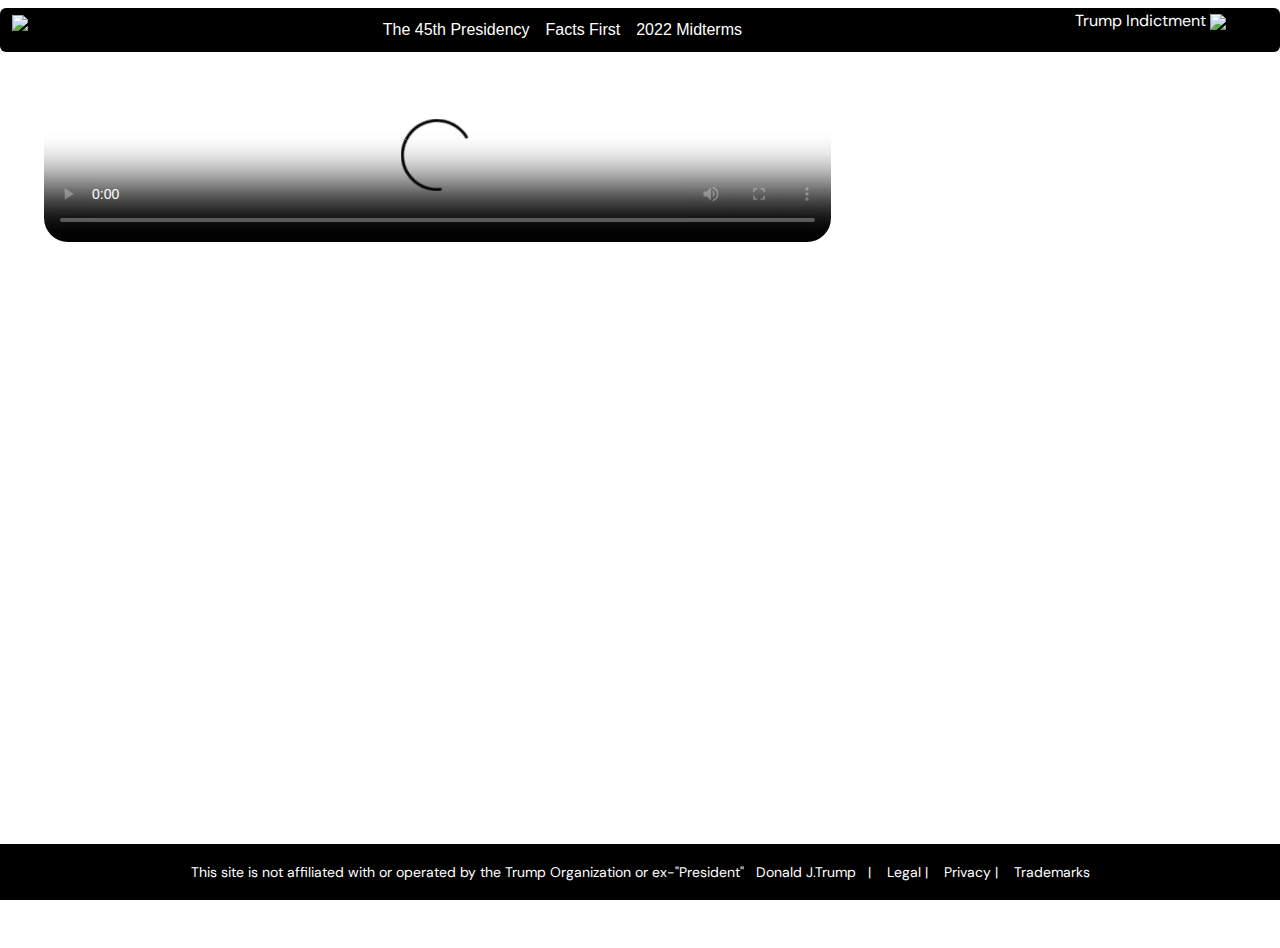
==== index.html @ b0d3046b "Update with latest mvp" ====
<!DOCTYPE html>
<html lang="en">
  <head>
    <meta charset="UTF-8" />
    <meta name="viewport" content="width=device-width, initial-scale=1.0" />
    <title>Trump.tv - Donald J. Trump Addresses the Nation</title>
    <link href="https://cdn.jsdelivr.net/npm/bootstrap@5.3.3/dist/css/bootstrap.min.css" rel="stylesheet" integrity="sha384-QWTKZyjpPEjISv5WaRU9OFeRpok6YctnYmDr5pNlyT2bRjXh0JMhjY6hW+ALEwIH" crossorigin="anonymous">
    <link rel="stylesheet" href="./assets/css/style.css" />
  </head>
  <body>
    <main>
      <section>
        <nav class="navbar navbar-expand-lg ">
          <div class="container header-bg rounded">
            <a class="navbar-brand" href="#">
              <img
              src="https://s3.amazonaws.com/trumptv/testvideo/logo.svg"
              alt="logo"/>
            </a>
            <button class="navbar-toggler" type="button" data-bs-toggle="collapse" data-bs-target="#navbarSupportedContent" aria-controls="navbarSupportedContent" aria-expanded="false" aria-label="Toggle navigation">
              <span class="navbar-toggler-icon"></span>
            </button>
            <div class="collapse navbar-collapse" id="navbarSupportedContent">
              <ul class="navbar-nav mx-auto mb-2 mb-lg-0">
                <li class="nav-item navbar-menu">
                  <a class="nav-link " aria-current="page" href="#">The 45th Presidency</a>
                </li>
                <li class="nav-item navbar-menu">
                  <a class="nav-link " aria-current="page" href="#">Facts First</a>
                </li>
                <li class="nav-item navbar-menu">
                  <a class="nav-link " aria-current="page" href="#">2022 Midterms</a>
                </li>
              </ul>
              <div>
                <ul>
                  <li class="nav_btn navbar-menu">
                      <a href="">Trump Indictment
                        <img
                          src="https://s3.amazonaws.com/trumptv/testvideo/arrow.svg"
                          alt="arrow"/>
                      </a>
                        </li>
                </ul>
              </div>
            </div>
          </div>
        </nav>
      </section>

      <section class="hero">
        <div class="hero-content">



          <div class="container">
            <div class="row">
              <div class="col-lg-8">
                <div class="video-player" id="videoPlayer">
                  <video
                    id="myVideo"
                    poster="https://s3.amazonaws.com/trumptv/testvideo/video_poster.png" class="poster"
                    controls
                  >
                    <source
                      id="videoSource"
                      src="https://s3.amazonaws.com/trumptv/testvideo/Vidio1.mp4"
                      type="video/mp4"
                    />
                  </video>
                  <button class="play-button" id="playButton">▶</button>
                </div>
              </div>
              <div class="col-lg-4">
                <div class="her__con">
                  <h1>Donald J. Trump Addresses the Nation</h1>
                  <p style="padding-top: 15px">
                    President Donald Trump has released a video condemning the violent
                    insurrection he fomented at the Capitol last week.
                  </p>
                  <p style="padding-top: 15px">
                    The video was released after he was impeached by the House for a
                    record second time, this time with Republican votes. Trump also
                    called on his supporters to remain peaceful amid concerns about
                    additional violence in the days before President-elect Joe Biden's
                    inauguration.
                  </p>
                </div>
              </div>
            </div>
          </div>



         
          
         
          
        </div>
      </section>

      <footer class="video-gallery footer-slider" id="videoGallery">
        <div class="container">
          <div class="row">
            <div class="col-lg-12">
              <div class="gallery-container footer-slider-wrapper" style="position: relative">
                <button class="slider-button prev" id="prevBtn"></button>
                <div class="slider-wrapper">
                  <div class="mini_wraper">
                    <div class="wrapper_main">
                      <div class="slider" id="slider">
                        <img
                          src="https://s3.amazonaws.com/trumptv/testvideo/slide1.png"
                          alt="Video 1"
                          data-video="https://s3.amazonaws.com/trumptv/testvideo/Vidio1.mp4"
                        />
                        <img
                          src="https://s3.amazonaws.com/trumptv/testvideo/slide2.png"
                          alt="Video 2"
                          data-video="https://s3.amazonaws.com/trumptv/testvideo/video2.mp4"
                        />
                        <img
                          src="https://s3.amazonaws.com/trumptv/testvideo/slide3.png"
                          alt="Video 3"
                          data-video="https://s3.amazonaws.com/trumptv/testvideo/video3.mp4"
                        />
                        <img
                          src="https://s3.amazonaws.com/trumptv/testvideo/slide1.png"
                          alt="Video 4"
                          data-video="https://s3.amazonaws.com/trumptv/testvideo/video4.mp4"
                        />
                        <img
                          src="https://s3.amazonaws.com/trumptv/testvideo/slide2.png"
                          alt="Video 2"
                          data-video="https://s3.amazonaws.com/trumptv/testvideo/video2.mp4"
                        />
                        <img
                          src="https://s3.amazonaws.com/trumptv/testvideo/slide3.png"
                          alt="Video 3"
                          data-video="https://s3.amazonaws.com/trumptv/testvideo/video3.mp4"
                        />
                        <img
                          src="https://s3.amazonaws.com/trumptv/testvideo/slide1.png"
                          alt="Video 4"
                          data-video="https://s3.amazonaws.com/trumptv/testvideo/video4.mp4"
                        />
                      </div>
                    </div>
                  </div>
                </div>
                <button class="slider-button next" id="nextBtn"></button>
              </div>
            </div>
          </div>
        </div>
        
      </footer>
      <footer class="header-bg">
        <div class="container-fluid">
          <div class="row">
            <div class="col-lg-12">
              <p>
                This site is not affiliated with or operated by the Trump Organization
                or ex-"President" &nbsp; Donald J.Trump &nbsp; | &nbsp;&nbsp; Legal |
                &nbsp;&nbsp; Privacy | &nbsp;&nbsp; Trademarks
              </p>
            </div>
          </div>
        </div>
      </footer>
    </main>

    <script src="./script.js"></script>
  </body>
</html>
---- assets/css/style.css ----
@import url('https://fonts.googleapis.com/css2?family=DM+Sans:ital,opsz,wght@0,9..40,100..1000;1,9..40,100..1000&display=swap');
@import url('https://fonts.googleapis.com/css2?family=Prompt:ital,wght@0,100;0,200;0,300;0,400;0,500;0,600;0,700;0,800;0,900;1,100;1,200;1,300;1,400;1,500;1,600;1,700;1,800;1,900&display=swap');         

*{
    
    margin: 0; padding: 0;
    box-sizing: border-box;
    text-decoration: none;
    outline: none;
    list-style: none; 
    color: #000000;
   
}

a{
    text-decoration: none;
}

h1,h2,h3,h4,h5,p{
    margin: 0;
    padding: 0;
}
.container{
    /* Removed Important here */
    max-width: 1280px;    
    width: 100%;
}

/*------------------------------------- *********** Section 1 ********** ------------------------------*/
.navbar-light .navbar-nav .nav-link{
    color: white !important;
}
.navbar{
    border-radius: 12px;    
}

/* Base styles */
* {
    box-sizing: border-box;
    margin: 0;
    padding: 0;
}

body {
    font-family: Arial, sans-serif;
    line-height: 1.6;
    color: #333;
}

/* Header styles */
header {
    /* background-color: #000; */
    color: #fff;
    padding: 1rem;
}



                                /*----------------------- navbar ---------------------------------*/
/* .navbar {
    background-color: #000;
    padding: 10px 0;
} */
.header-bg{
    background-color: black;
}
p{
    color: #fff !important;
}
.header-bg a{
    color: #fff !important;
}
/* .navbar .container {
    display: flex;
    justify-content: center; 
    align-items: center;
} */

/* .navbar-logo {
    margin-right: auto; 
    margin-left: 20px;
} */
.nav_btn{
    font-family: DM Sans;
    font-size: 16px;
    font-weight: 400;
    line-height: 16px;
    text-align: left;
    color: white;
}
/* .navbar-logo img {
    height: 40px;
} */

/* .navbar-menu {
    list-style: none;
    display: flex;
    margin: 0; 
    padding: 0; 
} */

/* .navbar-menu li {
    display: inline-block;
    margin: 0;
    padding: 0; 
} */
/* .navbar-menu a {
    color: #fff;
    text-decoration: none;
    font-size: 16px;
    padding: 10px 15px; 
    font-family: DM Sans;
    font-size: 14px;
    font-weight: 500;
    line-height: 16.8px;
    text-align: left;

} */

.navbar-menu a:hover {
    background-color: #444;
    color: #fff;
    border-radius: 5px;
}



/* ---------------------- Main content styles----------------------------- */


.hero {
    color: #fff;
    padding: 2rem;
    border-radius: 8px;
}

.hero h1 {
    font-size: 2rem;
}

.video-player {
    position: relative;
    width: 100%;
    max-width: 880px;
}
.video-player video {
    max-width: 100%;
    border-radius: 24px;
}

.play-button {
    position: absolute;
    top: 50%;
    left: 50%;
    transform: translate(-50%, -50%);
    background-color: rgba(0, 0, 0, 0.7);
    color: #fff;
    border: none;
    border-radius: 50%;
    width: 60px;
    height: 60px;
    font-size: 1.5rem;
    cursor: pointer;
}
.gallery-container {
    display: flex;
    justify-content: center;
    align-items: center;
    padding-bottom: 1rem;
}

.gallery-container img {
    width: 120px;
    height: 67px;
    object-fit: cover;
    border-radius: 4px;
}

/* -------------------------- Footer styles -------------------------------*/
footer {
    background-color: black;
    color: #858994;
    text-align: center;
    padding: 1rem;
    position: absolute;
    bottom: 0;
    width: 100%;
}
footer p {
    color: #858994;
    font-family: DM Sans;
    font-size: 14px;
    font-weight: 400;
    line-height: 24px;
    text-align: center !important;

}

.slider{

    border-radius: 10px;
    padding: 10px;
    padding-right: 0;
    margin-right: -10px;
}
.video-gallery{
        margin-top: 0px;
        
}
.footer-slider{
    margin-top:0px;
}
.footer-slider-wrapper{
    position: absolute;
    bottom: 100px !important;
    left: 0px;
}
/* Responsive design */
@media screen and (max-width: 768px) {
    nav {
        flex-direction: column;
        align-items: flex-start;
    }

    nav ul {
        margin-top: 1rem;
    }

    nav ul li {
        margin-left: 0;
        margin-right: 1rem;
        margin-bottom: 0.5rem;
    }

    .hero h1 {
        font-size: 1.5rem;
    }

    .play-button {
        width: 40px;
        height: 40px;
        font-size: 1rem;
    }
}

@media screen and (max-width: 480px) {
    main {
        padding: 1rem;
    }

    .hero {
        padding: 1rem;
    }

    .gallery-container img {
        width: 100px;
        height: 56px;
    }
}
.gallery-container {
    position: relative;
    max-width: 100%;
}

.slider-wrapper {
    overflow: visible;
    height: 110px;
    padding: 7px;
    border-radius: 10px; 
    overflow: hidden; 
}

.slider {
    display: flex;
    position: relative;
    transition: transform 0.3s ease-in-out;
}

.slider img {
    flex: 0 0 auto;
    width: 120px;
    height: 67px;
    object-fit: cover;
    border-radius: 4px;
    margin-right: 1rem;
}

.slider-button {
    /* background-color: rgba(0, 0, 0, 0.5);
    color: #fff; */
    background-color: #fff ;
    color: #fff !important;
    border: none;
    padding: 10px;
    cursor: pointer;
    z-index: 9999999 !important;
    margin: 0px -50px;
}


main{
    background-image: url(https://s3.amazonaws.com/trumptv/testvideo/home_bg.png);
    background-size: cover;
    background-repeat: no-repeat;
    height: 100vh;
}
.slider-wrapper{
    margin: 0 auto;
}
.her__con{
    max-width: 590px;
}

.video-gallery {
    opacity: 0;
}
.video-gallery.visible {
    opacity: 1;

}

.video-player video {
    width: 100%;
    height: auto;
    border-radius: 24px;
}
.hero-content{
    display: flex;
    gap: 60px;
    justify-content: center;
}
.her__con{
    padding-top: 25px;
    padding-left: 10px;
    color: white;
}
.her__con h1{
    font-family: Prompt;
    font-size: 36px;
    font-weight: 700;
    line-height: 44.64px;
    text-align: left;
    color: #FFFFFF;
}
.her__con p{
    font-family: DM Sans;
font-size: 16px;
font-weight: 400;
line-height: 24px;
text-align: left;
color: #FFFFFF;
}


@media screen and (max-width: 1200px){
    .video-gallery.visible {
        opacity: 1;
        transform: translateY(55px);
    }
}
@media screen and (max-width: 992px){
    .hero-content{
        flex-wrap: wrap;
    }
    .her__con{
        max-width: 590px !important;
    }
    .fl_wrap{
        flex-wrap: wrap;
    }
    .navbar-logo{
        margin-left: unset;
    }
}
@media screen and (max-width: 550px){
    .hero-content{
        gap: 25px;
    }
    footer p{
        font-size: 12px;
        line-height: 16px;
    }
    footer{
        padding-left: 25px;
        background: #000;
    }

}

.slider-wrapper {
    position: absolute;
    display: flex;
    align-items: center;
    margin: 0 auto;
    border-radius: 12px;
    height: 200px;
    
}
.slider {
    display: flex;
    transition: transform 0.5s ease-in-out;
    position: relative; 
}
.wrapper_main{
    background: linear-gradient(0deg, #94469E, #10143C);
    border: 1px solid #4D2B67;
    border-radius: 12px;
    z-index: 2;
    margin: 0 auto;
    
}
.slider img {
    flex: 0 0 auto;
    width: 120px;
    margin-right: 1.2rem !important;
    object-fit: cover;
    border-radius: 4px;
    z-index: 999;
    transition: transform 0.3s ease-in-out, box-shadow 0.3s ease-in-out;
    border: #f4f4f4 solid 1px;
    opacity: 0.8;
}
.slider img:hover {
    opacity: 1;
    border: #f4f4f4 solid 2px;
    transform: scale(1.04) translateY(-20px);
    box-shadow: 0 10px 20px rgba(0, 0, 0, 0.2);
    cursor: pointer;
    z-index: 999;
    transition: linear all .2s;
}

.slider img {
    flex: 0 0 auto;
    width: 120px;
    height: 67px;
    object-fit: cover;
    border-radius: 4px;
}

.slider-button {
    position: absolute;
    top: 50%;
    transform: translateY(-50%);
    background-color: rgba(0, 0, 0, 0.5);
    color: #fff;
    border: none;
    padding: 10px;
    cursor: pointer;
    z-index: 1;
}

.slider-button.prev {
    left: 12%;
    border-radius: 50%;
    background-image: url(https://s3.amazonaws.com/trumptv/testvideo/left_arrow.png);
    background-repeat: no-repeat;
    background-position: center;
    width: 30px;
    height: 30px;
}

.slider-button.next {
    right: 12%;
    border-radius: 50%;
    background-image: url(https://s3.amazonaws.com/trumptv/testvideo/right_arrow.png);
    background-repeat: no-repeat;
    background-position: center;
    width: 30px;
    height: 30px;
}




/* Add new Code For Video Animation */
body, html {
    margin: 0;
    padding: 0;
    overflow-x: hidden;
}


.video-gallery {
    opacity: 0;
    transform: translateY(100%);
    transition: opacity 0.5s ease, transform 0.5s ease;
}

.video-gallery.visible {
    opacity: 1;
    transform: translateY(0);
}

#videoPlayer {
    position: relative;
    transition: transform 0.5s ease, opacity 0.5s ease;
}

#videoPlayer.shrink {
    transform: scaleY(0.6) scaleX(0.5) translateY(-20%) translateX(-30%);
    opacity: 1;
}

.play-button {
    position: absolute;
    top: 50%;
    left: 50%;
    transform: translate(-50%, -50%);
    background: rgba(0, 0, 0, 0.5);
    color: white;
    border: none;
    border-radius: 50%;
    padding: 10px;
    font-size: 24px;
    cursor: pointer;
    display: none;
}

.play-button.visible {
    display: block;
}

.slider img {
    transition: transform 0.5s ease, margin-top 0.6s ease;
}

.slider img:hover {
    transform: scale(1.2) translateY(-10px);
    margin-top: -10px;
}

/* assets/css/style.css */
@keyframes fadeIn {
    from {
        opacity: 0;
        transform: translateY(20px);
    }
    to {
        opacity: 1;
        transform: translateY(0);
    }
}

.her__con {
    animation: fadeIn 1s ease-out;
}

@media screen and (max-width: 1024px){
    .her__con{
        max-width: 400px;
    }
    .her__con h1 {
        font-size: 24px;
        line-height: 30px;
    }
    .her__con p{
        font-size: 14px;
    }
    .navbar-logo img{
        width: 110px;
    }
    .nav_btn{
        font-size: 14px;
    }
}
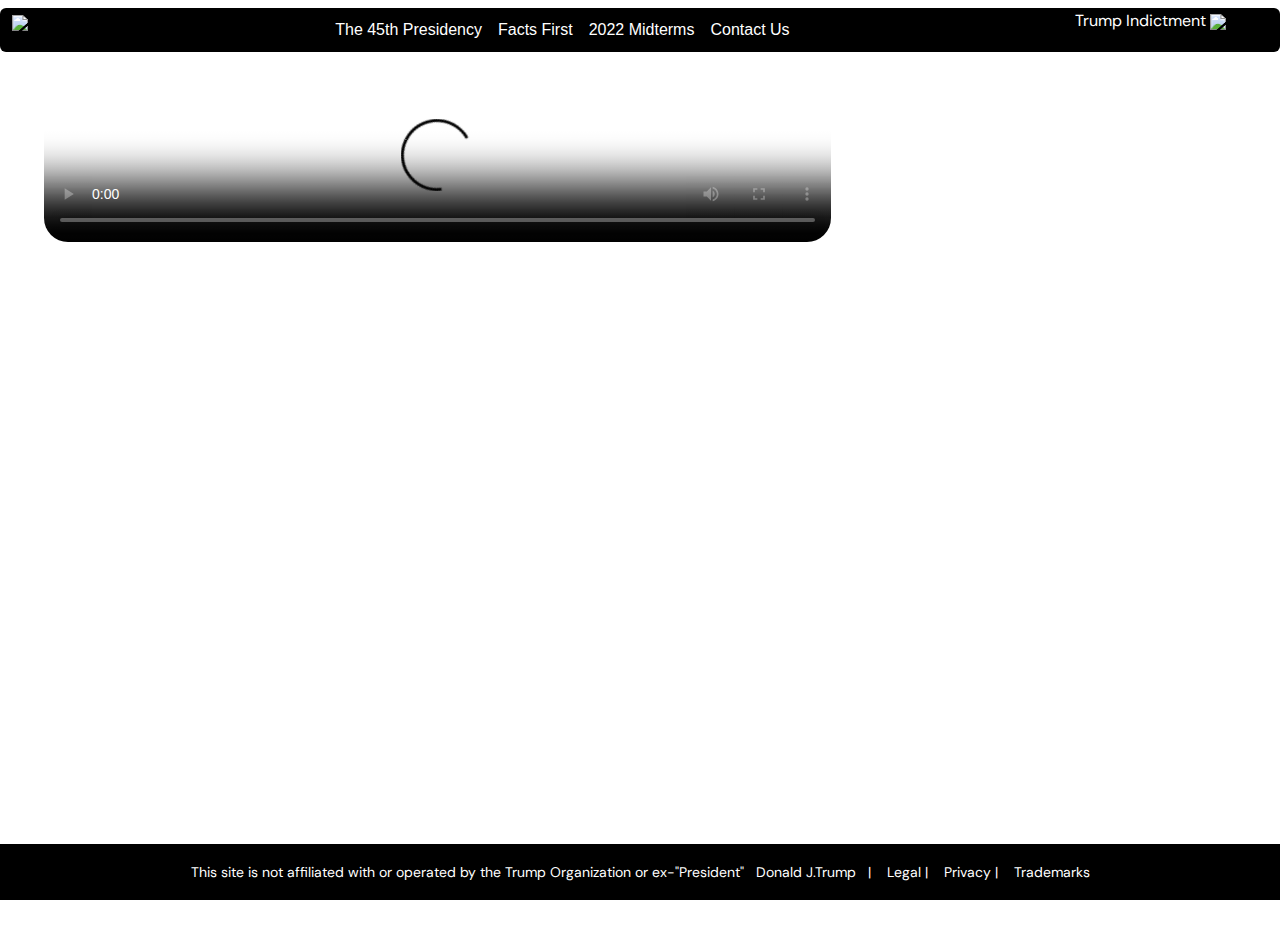
==== commit 4ecfd8e2: "Merge pull request #1 from mostofamasud/devBranch" ====
--- a/index.html
+++ b/index.html
@@ -1,175 +1,192 @@
-<!DOCTYPE html>
-<html lang="en">
-  <head>
-    <meta charset="UTF-8" />
-    <meta name="viewport" content="width=device-width, initial-scale=1.0" />
-    <title>Trump.tv - Donald J. Trump Addresses the Nation</title>
-    <link href="https://cdn.jsdelivr.net/npm/bootstrap@5.3.3/dist/css/bootstrap.min.css" rel="stylesheet" integrity="sha384-QWTKZyjpPEjISv5WaRU9OFeRpok6YctnYmDr5pNlyT2bRjXh0JMhjY6hW+ALEwIH" crossorigin="anonymous">
-    <link rel="stylesheet" href="./assets/css/style.css" />
-  </head>
-  <body>
-    <main>
-      <section>
-        <nav class="navbar navbar-expand-lg ">
-          <div class="container header-bg rounded">
-            <a class="navbar-brand" href="#">
-              <img
-              src="https://s3.amazonaws.com/trumptv/testvideo/logo.svg"
-              alt="logo"/>
-            </a>
-            <button class="navbar-toggler" type="button" data-bs-toggle="collapse" data-bs-target="#navbarSupportedContent" aria-controls="navbarSupportedContent" aria-expanded="false" aria-label="Toggle navigation">
-              <span class="navbar-toggler-icon"></span>
-            </button>
-            <div class="collapse navbar-collapse" id="navbarSupportedContent">
-              <ul class="navbar-nav mx-auto mb-2 mb-lg-0">
-                <li class="nav-item navbar-menu">
-                  <a class="nav-link " aria-current="page" href="#">The 45th Presidency</a>
-                </li>
-                <li class="nav-item navbar-menu">
-                  <a class="nav-link " aria-current="page" href="#">Facts First</a>
-                </li>
-                <li class="nav-item navbar-menu">
-                  <a class="nav-link " aria-current="page" href="#">2022 Midterms</a>
-                </li>
-              </ul>
-              <div>
-                <ul>
-                  <li class="nav_btn navbar-menu">
-                      <a href="">Trump Indictment
-                        <img
-                          src="https://s3.amazonaws.com/trumptv/testvideo/arrow.svg"
-                          alt="arrow"/>
-                      </a>
-                        </li>
-                </ul>
-              </div>
-            </div>
-          </div>
-        </nav>
-      </section>
-
-      <section class="hero">
-        <div class="hero-content">
-
-
-
-          <div class="container">
-            <div class="row">
-              <div class="col-lg-8">
-                <div class="video-player" id="videoPlayer">
-                  <video
-                    id="myVideo"
-                    poster="https://s3.amazonaws.com/trumptv/testvideo/video_poster.png" class="poster"
-                    controls
-                  >
-                    <source
-                      id="videoSource"
-                      src="https://s3.amazonaws.com/trumptv/testvideo/Vidio1.mp4"
-                      type="video/mp4"
-                    />
-                  </video>
-                  <button class="play-button" id="playButton">▶</button>
-                </div>
-              </div>
-              <div class="col-lg-4">
-                <div class="her__con">
-                  <h1>Donald J. Trump Addresses the Nation</h1>
-                  <p style="padding-top: 15px">
-                    President Donald Trump has released a video condemning the violent
-                    insurrection he fomented at the Capitol last week.
-                  </p>
-                  <p style="padding-top: 15px">
-                    The video was released after he was impeached by the House for a
-                    record second time, this time with Republican votes. Trump also
-                    called on his supporters to remain peaceful amid concerns about
-                    additional violence in the days before President-elect Joe Biden's
-                    inauguration.
-                  </p>
-                </div>
-              </div>
-            </div>
-          </div>
-
-
-
-         
-          
-         
-          
-        </div>
-      </section>
-
-      <footer class="video-gallery footer-slider" id="videoGallery">
-        <div class="container">
-          <div class="row">
-            <div class="col-lg-12">
-              <div class="gallery-container footer-slider-wrapper" style="position: relative">
-                <button class="slider-button prev" id="prevBtn"></button>
-                <div class="slider-wrapper">
-                  <div class="mini_wraper">
-                    <div class="wrapper_main">
-                      <div class="slider" id="slider">
-                        <img
-                          src="https://s3.amazonaws.com/trumptv/testvideo/slide1.png"
-                          alt="Video 1"
-                          data-video="https://s3.amazonaws.com/trumptv/testvideo/Vidio1.mp4"
-                        />
-                        <img
-                          src="https://s3.amazonaws.com/trumptv/testvideo/slide2.png"
-                          alt="Video 2"
-                          data-video="https://s3.amazonaws.com/trumptv/testvideo/video2.mp4"
-                        />
-                        <img
-                          src="https://s3.amazonaws.com/trumptv/testvideo/slide3.png"
-                          alt="Video 3"
-                          data-video="https://s3.amazonaws.com/trumptv/testvideo/video3.mp4"
-                        />
-                        <img
-                          src="https://s3.amazonaws.com/trumptv/testvideo/slide1.png"
-                          alt="Video 4"
-                          data-video="https://s3.amazonaws.com/trumptv/testvideo/video4.mp4"
-                        />
-                        <img
-                          src="https://s3.amazonaws.com/trumptv/testvideo/slide2.png"
-                          alt="Video 2"
-                          data-video="https://s3.amazonaws.com/trumptv/testvideo/video2.mp4"
-                        />
-                        <img
-                          src="https://s3.amazonaws.com/trumptv/testvideo/slide3.png"
-                          alt="Video 3"
-                          data-video="https://s3.amazonaws.com/trumptv/testvideo/video3.mp4"
-                        />
-                        <img
-                          src="https://s3.amazonaws.com/trumptv/testvideo/slide1.png"
-                          alt="Video 4"
-                          data-video="https://s3.amazonaws.com/trumptv/testvideo/video4.mp4"
-                        />
-                      </div>
-                    </div>
-                  </div>
-                </div>
-                <button class="slider-button next" id="nextBtn"></button>
-              </div>
-            </div>
-          </div>
-        </div>
-        
-      </footer>
-      <footer class="header-bg">
-        <div class="container-fluid">
-          <div class="row">
-            <div class="col-lg-12">
-              <p>
-                This site is not affiliated with or operated by the Trump Organization
-                or ex-"President" &nbsp; Donald J.Trump &nbsp; | &nbsp;&nbsp; Legal |
-                &nbsp;&nbsp; Privacy | &nbsp;&nbsp; Trademarks
-              </p>
-            </div>
-          </div>
-        </div>
-      </footer>
-    </main>
-
-    <script src="./script.js"></script>
-  </body>
-</html>
+<!DOCTYPE html>
+<html lang="en">
+  <head>
+    <meta charset="UTF-8" />
+    <meta name="viewport" content="width=device-width, initial-scale=1.0" />
+    <title>Trump.tv - Donald J. Trump Addresses the Nation</title>
+    <link href="https://cdn.jsdelivr.net/npm/bootstrap@5.3.3/dist/css/bootstrap.min.css" rel="stylesheet" integrity="sha384-QWTKZyjpPEjISv5WaRU9OFeRpok6YctnYmDr5pNlyT2bRjXh0JMhjY6hW+ALEwIH" crossorigin="anonymous">
+    <link rel="stylesheet" href="styles.css" />
+    <link rel="stylesheet" href="style.css">
+  </head>
+  <body>
+    <main>
+      <section>
+        <nav class="navbar navbar-expand-lg ">
+          <div class="container header-bg rounded">
+            <a class="navbar-brand" href="index.html">
+              <img
+              src="https://s3.amazonaws.com/trumptv/testvideo/logo.svg"
+              alt="logo"/>
+            </a>
+            <button class="navbar-toggler" type="button" data-bs-toggle="collapse" data-bs-target="#navbarSupportedContent" aria-controls="navbarSupportedContent" aria-expanded="false" aria-label="Toggle navigation">
+              <span class="navbar-toggler-icon"></span>
+            </button>
+            <div class="collapse navbar-collapse" id="navbarSupportedContent">
+              <ul class="navbar-nav mx-auto mb-2 mb-lg-0">
+                <li class="nav-item navbar-menu">
+                  <a class="nav-link " aria-current="page" href="#">The 45th Presidency</a>
+                </li>
+                <li class="nav-item navbar-menu">
+                  <a class="nav-link " aria-current="page" href="#">Facts First</a>
+                </li>
+                <li class="nav-item navbar-menu">
+                  <a class="nav-link " aria-current="page" href="#">2022 Midterms</a>
+                </li>
+                <li class="nav-item navbar-menu">
+                  <a class="nav-link " aria-current="page" href="contact-us.html">Contact Us</a>
+                </li>
+              </ul>
+              <div>
+                <ul>
+                  <li class="nav_btn navbar-menu">
+                      <a href="">Trump Indictment
+                        <img
+                          src="https://s3.amazonaws.com/trumptv/testvideo/arrow.svg"
+                          alt="arrow"/>
+                      </a>
+                        </li>
+                </ul>
+              </div>
+            </div>
+          </div>
+        </nav>
+      </section>
+
+      <section class="hero">
+        <div class="hero-content">
+
+
+
+          <div class="container">
+            <div class="row">
+              <div class="col-lg-8">
+                <div class="video-player" id="videoPlayer">
+                  <video
+                    id="myVideo"
+                    poster="https://s3.amazonaws.com/trumptv/testvideo/video_poster.png" class="poster"
+                    controls
+                  >
+                    <source
+                      id="videoSource"
+                      src="https://s3.amazonaws.com/trumptv/testvideo/Vidio1.mp4"
+                      type="video/mp4"
+                    />
+                  </video>
+                  <button class="play-button" id="playButton">▶</button>
+                </div>
+              </div>
+              <div class="col-lg-4">
+                <div class="her__con">
+                  <h1>Donald J. Trump Addresses the Nation</h1>
+                  <p style="padding-top: 15px">
+                    President Donald Trump has released a video condemning the violent
+                    insurrection he fomented at the Capitol last week.
+                  </p>
+                  <p style="padding-top: 15px">
+                    The video was released after he was impeached by the House for a
+                    record second time, this time with Republican votes. Trump also
+                    called on his supporters to remain peaceful amid concerns about
+                    additional violence in the days before President-elect Joe Biden's
+                    inauguration.
+                  </p>
+                </div>
+              </div>
+            </div>
+          </div>
+
+
+
+         
+          
+         
+          
+        </div>
+      </section>
+
+      <footer class="video-gallery footer-slider" id="videoGallery">
+        <div class="container">
+          <div class="row">
+            <div class="col-lg-12">
+              <div class="gallery-container footer-slider-wrapper" style="position: relative">
+                
+                <button class="slider-button prev" id="prevBtn"></button>
+                <div class="slider-wrapper">
+                  <div class="mini_wraper">
+                    <div class="wrapper_main">
+                      <div class="slider" id="slider">
+                        <img
+                          src="https://i.postimg.cc/2LL8gNpm/1.jpg"
+                          alt="Video 1"
+                          data-video="https://s3.amazonaws.com/trumptv/testvideo/Vidio1.mp4"
+                        />
+                        <img
+                          src="https://i.postimg.cc/YjTSY0gS/2.jpg"
+                          alt="Video 2"
+                          data-video="https://s3.amazonaws.com/trumptv/testvideo/video2.mp4"
+                        />
+                        <img
+                          src="https://i.postimg.cc/Yjv9vYvV/3.jpg"
+                          alt="Video 3"
+                          data-video="https://s3.amazonaws.com/trumptv/testvideo/video3.mp4"
+                        />
+                        <img
+                          src="https://i.postimg.cc/cCsTG4v6/4.avif"
+                          alt="Video 4"
+                          data-video="https://s3.amazonaws.com/trumptv/testvideo/video4.mp4"
+                        />
+                        <img
+                          src="https://i.postimg.cc/K12vpW0S/5.jpg"
+                          alt="Video 5"
+                          data-video="https://s3.amazonaws.com/trumptv/testvideo/video2.mp4"
+                        />
+                        <img
+                          src="https://i.postimg.cc/G4x3WjfB/6.jpg"
+                          alt="Video 6"
+                          data-video="https://s3.amazonaws.com/trumptv/testvideo/video3.mp4"
+                        />
+                        <img
+                          src="https://i.postimg.cc/p9VVRFNs/7.jpg"
+                          alt="Video 7"
+                          data-video="https://s3.amazonaws.com/trumptv/testvideo/video4.mp4"
+                        />
+                        <img
+                          src="https://i.postimg.cc/NyNsMjBB/8.webp"
+                          alt="Video 8"
+                          data-video="https://www.youtube.com/watch?v=JIbbC1HKRkk"
+                        />
+                        
+                        <img
+                          src="https://i.postimg.cc/YGhpmBCg/9.webp"
+                          alt="Video 9"
+                          data-video="https://www.youtube.com/watch?v=Fgb5M7s2F_o"
+                        />
+                      </div>
+                    </div>
+                  </div>
+                </div>
+                <button class="slider-button next" id="nextBtn"></button>
+              </div>
+            </div>
+            
+          </div>
+        </div>
+        
+      </footer>
+      <footer class="header-bg">
+        <div class="container-fluid">
+          <div class="row">
+            <div class="col-lg-12">
+              <p>
+                This site is not affiliated with or operated by the Trump Organization
+                or ex-"President" &nbsp; Donald J.Trump &nbsp; | &nbsp;&nbsp; Legal |
+                &nbsp;&nbsp; Privacy | &nbsp;&nbsp; Trademarks
+              </p>
+            </div>
+          </div>
+        </div>
+      </footer>
+    </main>
+
+    <script src="./script.js"></script>
+  </body>
+</html>
--- a/styles.css
+++ b/styles.css
@@ -0,0 +1,567 @@
+@import url('https://fonts.googleapis.com/css2?family=DM+Sans:ital,opsz,wght@0,9..40,100..1000;1,9..40,100..1000&display=swap');
+@import url('https://fonts.googleapis.com/css2?family=Prompt:ital,wght@0,100;0,200;0,300;0,400;0,500;0,600;0,700;0,800;0,900;1,100;1,200;1,300;1,400;1,500;1,600;1,700;1,800;1,900&display=swap');         
+
+*{
+    
+    margin: 0; padding: 0;
+    box-sizing: border-box;
+    text-decoration: none;
+    outline: none;
+    list-style: none; 
+    color: #000000;
+   
+}
+
+a{
+    text-decoration: none;
+}
+
+h1,h2,h3,h4,h5,p{
+    margin: 0;
+    padding: 0;
+}
+.container{
+    /* Removed Important here */
+    max-width: 1280px;    
+    width: 100%;
+}
+
+/*------------------------------------- *********** Section 1 ********** ------------------------------*/
+.navbar-light .navbar-nav .nav-link{
+    color: white !important;
+}
+.navbar{
+    border-radius: 12px;    
+}
+
+/* Base styles */
+* {
+    box-sizing: border-box;
+    margin: 0;
+    padding: 0;
+}
+
+body {
+    font-family: Arial, sans-serif;
+    line-height: 1.6;
+    color: #333;
+}
+
+/* Header styles */
+header {
+    /* background-color: #000; */
+    color: #fff;
+    padding: 1rem;
+}
+
+
+
+                                /*----------------------- navbar ---------------------------------*/
+/* .navbar {
+    background-color: #000;
+    padding: 10px 0;
+} */
+.header-bg{
+    background-color: black;
+}
+p{
+    color: #fff !important;
+}
+.header-bg a{
+    color: #fff !important;
+}
+/* .navbar .container {
+    display: flex;
+    justify-content: center; 
+    align-items: center;
+} */
+
+/* .navbar-logo {
+    margin-right: auto; 
+    margin-left: 20px;
+} */
+.nav_btn{
+    font-family: DM Sans;
+    font-size: 16px;
+    font-weight: 400;
+    line-height: 16px;
+    text-align: left;
+    color: white;
+}
+/* .navbar-logo img {
+    height: 40px;
+} */
+
+/* .navbar-menu {
+    list-style: none;
+    display: flex;
+    margin: 0; 
+    padding: 0; 
+} */
+
+/* .navbar-menu li {
+    display: inline-block;
+    margin: 0;
+    padding: 0; 
+} */
+/* .navbar-menu a {
+    color: #fff;
+    text-decoration: none;
+    font-size: 16px;
+    padding: 10px 15px; 
+    font-family: DM Sans;
+    font-size: 14px;
+    font-weight: 500;
+    line-height: 16.8px;
+    text-align: left;
+
+} */
+
+.navbar-menu a:hover {
+    background-color: #444;
+    color: #fff;
+    border-radius: 5px;
+}
+
+
+
+/* ---------------------- Main content styles----------------------------- */
+
+
+.hero {
+    color: #fff;
+    padding: 2rem;
+    border-radius: 8px;
+}
+
+.hero h1 {
+    font-size: 2rem;
+}
+
+.video-player {
+    position: relative;
+    width: 100%;
+    max-width: 880px;
+}
+.video-player video {
+    max-width: 100%;
+    border-radius: 24px;
+}
+
+.play-button {
+    position: absolute;
+    top: 50%;
+    left: 50%;
+    transform: translate(-50%, -50%);
+    background-color: rgba(0, 0, 0, 0.7);
+    color: #fff;
+    border: none;
+    border-radius: 50%;
+    width: 60px;
+    height: 60px;
+    font-size: 1.5rem;
+    cursor: pointer;
+}
+.gallery-container {
+    display: flex;
+    justify-content: center;
+    align-items: center;
+    padding-bottom: 1rem;
+}
+
+.gallery-container img {
+    width: 120px;
+    height: 67px;
+    object-fit: cover;
+    border-radius: 4px;
+}
+
+/* -------------------------- Footer styles -------------------------------*/
+footer {
+    background-color: black;
+    color: #858994;
+    text-align: center;
+    padding: 1rem;
+    position: absolute;
+    bottom: 0;
+    width: 100%;
+}
+footer p {
+    color: #858994;
+    font-family: DM Sans;
+    font-size: 14px;
+    font-weight: 400;
+    line-height: 24px;
+    text-align: center !important;
+
+}
+
+.slider{
+
+    border-radius: 10px;
+    padding: 10px;
+    padding-right: 0;
+    margin-right: -10px;
+    width: 970px;
+}
+.video-gallery{
+        margin-top: 0px;
+        
+}
+.footer-slider{
+    margin-top:0px;
+}
+.footer-slider-wrapper{
+    position: absolute;
+    bottom: 100px !important;
+    left: 0px;
+}
+/* Responsive design */
+@media screen and (max-width: 768px) {
+    nav {
+        flex-direction: column;
+        align-items: flex-start;
+    }
+
+    nav ul {
+        margin-top: 1rem;
+    }
+
+    nav ul li {
+        margin-left: 0;
+        margin-right: 1rem;
+        margin-bottom: 0.5rem;
+    }
+
+    .hero h1 {
+        font-size: 1.5rem;
+    }
+
+    .play-button {
+        width: 40px;
+        height: 40px;
+        font-size: 1rem;
+    }
+}
+
+@media screen and (max-width: 480px) {
+    main {
+        padding: 1rem;
+    }
+
+    .hero {
+        padding: 1rem;
+    }
+
+    .gallery-container img {
+        width: 100px;
+        height: 56px;
+    }
+}
+.gallery-container {
+    position: relative;
+    max-width: 100%;
+}
+
+.slider-wrapper {
+    overflow: visible;
+    height: 110px;
+    padding: 8px;
+    border-radius: 10px; 
+    overflow: hidden; 
+}
+
+.slider {
+    display: flex;
+    position: relative;
+    transition: transform 0.3s ease-in-out;
+}
+
+.slider img {
+    flex: 0 0 auto;
+    width: 120px;
+    height: 67px;
+    object-fit: cover;
+    border-radius: 4px;
+    margin-right: 1rem;
+}
+
+.slider-button {
+    /* background-color: rgba(0, 0, 0, 0.5);
+    color: #fff; */
+    background-color: #fff ;
+    color: #fff !important;
+    border: none;
+    padding: 10px;
+    cursor: pointer;
+    z-index: 9999999 !important;
+    margin: 0px -50px;
+}
+
+
+main{
+    background-image: url(https://s3.amazonaws.com/trumptv/testvideo/home_bg.png);
+    background-size: cover;
+    background-repeat: no-repeat;
+    height: 100vh;
+}
+.slider-wrapper{
+    margin: 0 auto;
+}
+.her__con{
+    max-width: 590px;
+}
+
+.video-gallery {
+    opacity: 0;
+}
+.video-gallery.visible {
+    opacity: 1;
+
+}
+
+.video-player video {
+    width: 100%;
+    height: auto;
+    border-radius: 24px;
+}
+.hero-content{
+    display: flex;
+    gap: 60px;
+    justify-content: center;
+}
+.her__con{
+    padding-top: 25px;
+    padding-left: 10px;
+    color: white;
+}
+.her__con h1{
+    font-family: Prompt;
+    font-size: 36px;
+    font-weight: 700;
+    line-height: 44.64px;
+    text-align: left;
+    color: #FFFFFF;
+}
+.her__con p{
+    font-family: DM Sans;
+font-size: 16px;
+font-weight: 400;
+line-height: 24px;
+text-align: left;
+color: #FFFFFF;
+}
+
+
+@media screen and (max-width: 1200px){
+    .video-gallery.visible {
+        opacity: 1;
+        transform: translateY(55px);
+    }
+}
+@media screen and (max-width: 992px){
+    .hero-content{
+        flex-wrap: wrap;
+    }
+    .her__con{
+        max-width: 590px !important;
+    }
+    .fl_wrap{
+        flex-wrap: wrap;
+    }
+    .navbar-logo{
+        margin-left: unset;
+    }
+}
+@media screen and (max-width: 550px){
+    .hero-content{
+        gap: 25px;
+    }
+    footer p{
+        font-size: 12px;
+        line-height: 16px;
+    }
+    footer{
+        padding-left: 25px;
+        background: #000;
+    }
+
+}
+
+.slider-wrapper {
+    position: absolute;
+    display: flex;
+    align-items: center;
+    margin: 0 auto;
+    border-radius: 12px;
+    height: 200px;
+    
+}
+.slider {
+    display: flex;
+    transition: transform 0.5s ease-in-out;
+    position: relative; 
+}
+.wrapper_main{
+    background: linear-gradient(0deg, #94469E, #10143C);
+    border: 1px solid #4D2B67;
+    border-radius: 12px;
+    z-index: 2;
+    margin: 0 auto;
+    
+}
+.slider img {
+    flex: 0 0 auto;
+    width: 120px;
+    margin-right: 1.2rem !important;
+    object-fit: cover;
+    border-radius: 4px;
+    z-index: 999;
+    transition: transform 0.3s ease-in-out, box-shadow 0.3s ease-in-out;
+    border: #f4f4f4 solid 1px;
+    opacity: 0.8;
+}
+.slider img:hover {
+    opacity: 1;
+    border: #f4f4f4 solid 2px;
+    transform: scale(1.04) translateY(-20px);
+    box-shadow: 0 10px 20px rgba(0, 0, 0, 0.2);
+    cursor: pointer;
+    z-index: 999;
+    transition: linear all .2s;
+}
+
+.slider img {
+    flex: 0 0 auto;
+    width: 120px;
+    height: 67px;
+    object-fit: cover;
+    border-radius: 4px;
+}
+
+.slider-button {
+    position: absolute;
+    top: 50%;
+    transform: translateY(-50%);
+    background-color: rgba(0, 0, 0, 0.5);
+    color: #fff;
+    border: none;
+    padding: 10px;
+    cursor: pointer;
+    z-index: 1;
+}
+
+.slider-button.prev {
+    left: 12%;
+    border-radius: 50%;
+    background-image: url(https://s3.amazonaws.com/trumptv/testvideo/left_arrow.png);
+    background-repeat: no-repeat;
+    background-position: center;
+    width: 30px;
+    height: 30px;
+}
+
+.slider-button.next {
+    right: 12%;
+    border-radius: 50%;
+    background-image: url(https://s3.amazonaws.com/trumptv/testvideo/right_arrow.png);
+    background-repeat: no-repeat;
+    background-position: center;
+    width: 30px;
+    height: 30px;
+}
+
+
+
+
+/* Add new Code For Video Animation */
+body, html {
+    margin: 0;
+    padding: 0;
+    overflow-x: hidden;
+}
+
+
+.video-gallery {
+    opacity: 0;
+    transform: translateY(100%);
+    transition: opacity 0.5s ease, transform 0.5s ease;
+}
+
+.video-gallery.visible {
+    opacity: 1;
+    transform: translateY(0);
+}
+
+#videoPlayer {
+    position: relative;
+    transition: transform 0.5s ease, opacity 0.5s ease;
+}
+
+#videoPlayer.shrink {
+    transform: scaleY(0.6) scaleX(0.5) translateY(-20%) translateX(-30%);
+    opacity: 1;
+}
+
+.play-button {
+    position: absolute;
+    top: 50%;
+    left: 50%;
+    transform: translate(-50%, -50%);
+    background: rgba(0, 0, 0, 0.5);
+    color: white;
+    border: none;
+    border-radius: 50%;
+    padding: 10px;
+    font-size: 24px;
+    cursor: pointer;
+    display: none;
+}
+
+.play-button.visible {
+    display: block;
+}
+
+.slider img {
+    transition: transform 0.5s ease, margin-top 0.6s ease;
+}
+
+.slider img:hover {
+    transform: scale(1.2) translateY(-10px);
+    margin-top: -10px;
+}
+
+/* assets/css/style.css */
+@keyframes fadeIn {
+    from {
+        opacity: 0;
+        transform: translateY(20px);
+    }
+    to {
+        opacity: 1;
+        transform: translateY(0);
+    }
+}
+
+.her__con {
+    animation: fadeIn 1s ease-out;
+}
+
+@media screen and (max-width: 1024px){
+    .her__con{
+        max-width: 400px;
+    }
+    .her__con h1 {
+        font-size: 24px;
+        line-height: 30px;
+    }
+    .her__con p{
+        font-size: 14px;
+    }
+    .navbar-logo img{
+        width: 110px;
+    }
+    .nav_btn{
+        font-size: 14px;
+    }
+}
--- a/style.css
+++ b/style.css
@@ -0,0 +1,39 @@
+#captcha-container {
+    margin-top: 0px;
+}
+#captcha-container h2{
+    color: #fff;
+    margin-top: 10px;
+    font-size: 36px;
+}
+#captcha-container h5 {
+    color: #fff;
+    margin: 20px 0;
+    font-size: 18px;
+
+}
+div#images-container {
+    display: grid;
+    grid-template-columns: repeat(3, auto) ;
+    grid-gap: 0;
+    width: 351px;
+    height: 100%;
+    grid-column-gap: 0;
+    background: #ffffff7a;
+}
+div#images-container img{
+    /* box-shadow: 8px 5px 3px #fff; */
+    margin:  1px;
+    padding: 0px !important;
+}
+.imgCenter {
+    display: flex;
+    justify-content: center;
+}
+.selected{
+    opacity: 0.3;
+}
+.captcha-button{
+    padding-bottom: 90px;
+    padding-top: 20px;
+}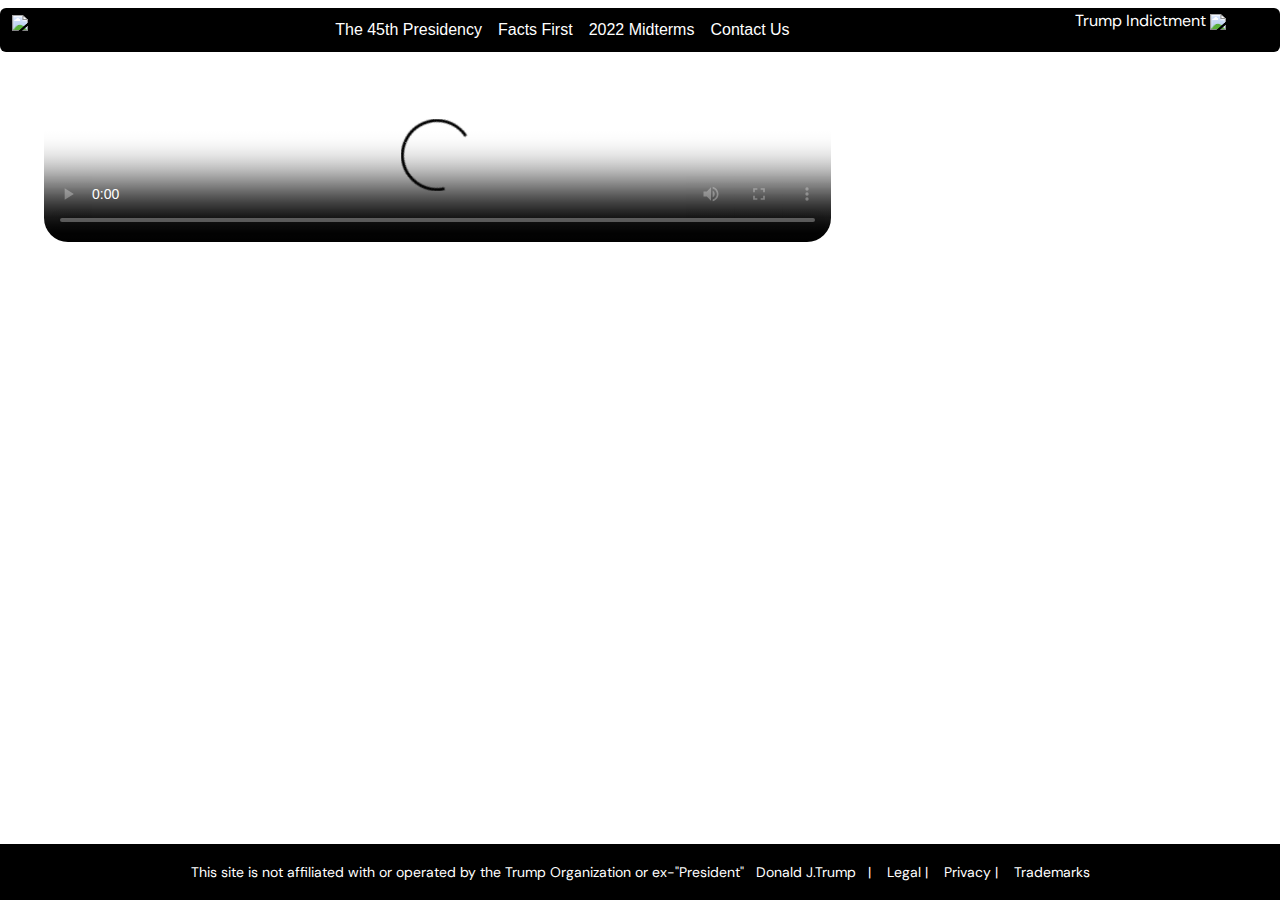
==== commit f1b75566: "Add dock" ====
--- a/index.html
+++ b/index.html
@@ -4,47 +4,71 @@
     <meta charset="UTF-8" />
     <meta name="viewport" content="width=device-width, initial-scale=1.0" />
     <title>Trump.tv - Donald J. Trump Addresses the Nation</title>
-    <link href="https://cdn.jsdelivr.net/npm/bootstrap@5.3.3/dist/css/bootstrap.min.css" rel="stylesheet" integrity="sha384-QWTKZyjpPEjISv5WaRU9OFeRpok6YctnYmDr5pNlyT2bRjXh0JMhjY6hW+ALEwIH" crossorigin="anonymous">
+    <link
+      href="https://cdn.jsdelivr.net/npm/bootstrap@5.3.3/dist/css/bootstrap.min.css"
+      rel="stylesheet"
+      integrity="sha384-QWTKZyjpPEjISv5WaRU9OFeRpok6YctnYmDr5pNlyT2bRjXh0JMhjY6hW+ALEwIH"
+      crossorigin="anonymous"
+    />
     <link rel="stylesheet" href="styles.css" />
-    <link rel="stylesheet" href="style.css">
+    <link rel="stylesheet" href="style.css" />
   </head>
   <body>
     <main>
       <section>
-        <nav class="navbar navbar-expand-lg ">
+        <nav class="navbar navbar-expand-lg">
           <div class="container header-bg rounded">
             <a class="navbar-brand" href="index.html">
               <img
-              src="https://s3.amazonaws.com/trumptv/testvideo/logo.svg"
-              alt="logo"/>
+                src="https://s3.amazonaws.com/trumptv/testvideo/logo.svg"
+                alt="logo"
+              />
             </a>
-            <button class="navbar-toggler" type="button" data-bs-toggle="collapse" data-bs-target="#navbarSupportedContent" aria-controls="navbarSupportedContent" aria-expanded="false" aria-label="Toggle navigation">
+            <button
+              class="navbar-toggler"
+              type="button"
+              data-bs-toggle="collapse"
+              data-bs-target="#navbarSupportedContent"
+              aria-controls="navbarSupportedContent"
+              aria-expanded="false"
+              aria-label="Toggle navigation"
+            >
               <span class="navbar-toggler-icon"></span>
             </button>
             <div class="collapse navbar-collapse" id="navbarSupportedContent">
               <ul class="navbar-nav mx-auto mb-2 mb-lg-0">
                 <li class="nav-item navbar-menu">
-                  <a class="nav-link " aria-current="page" href="#">The 45th Presidency</a>
+                  <a class="nav-link" aria-current="page" href="#"
+                    >The 45th Presidency</a
+                  >
                 </li>
                 <li class="nav-item navbar-menu">
-                  <a class="nav-link " aria-current="page" href="#">Facts First</a>
+                  <a class="nav-link" aria-current="page" href="#"
+                    >Facts First</a
+                  >
                 </li>
                 <li class="nav-item navbar-menu">
-                  <a class="nav-link " aria-current="page" href="#">2022 Midterms</a>
+                  <a class="nav-link" aria-current="page" href="#"
+                    >2022 Midterms</a
+                  >
                 </li>
                 <li class="nav-item navbar-menu">
-                  <a class="nav-link " aria-current="page" href="contact-us.html">Contact Us</a>
+                  <a class="nav-link" aria-current="page" href="contact-us.html"
+                    >Contact Us</a
+                  >
                 </li>
               </ul>
               <div>
                 <ul>
                   <li class="nav_btn navbar-menu">
-                      <a href="">Trump Indictment
-                        <img
-                          src="https://s3.amazonaws.com/trumptv/testvideo/arrow.svg"
-                          alt="arrow"/>
-                      </a>
-                        </li>
+                    <a href=""
+                      >Trump Indictment
+                      <img
+                        src="https://s3.amazonaws.com/trumptv/testvideo/arrow.svg"
+                        alt="arrow"
+                      />
+                    </a>
+                  </li>
                 </ul>
               </div>
             </div>
@@ -54,16 +78,14 @@
 
       <section class="hero">
         <div class="hero-content">
-
-
-
           <div class="container">
             <div class="row">
               <div class="col-lg-8">
                 <div class="video-player" id="videoPlayer">
                   <video
                     id="myVideo"
-                    poster="https://s3.amazonaws.com/trumptv/testvideo/video_poster.png" class="poster"
+                    poster="https://s3.amazonaws.com/trumptv/testvideo/video_poster.png"
+                    class="poster"
                     controls
                   >
                     <source
@@ -75,31 +97,8 @@
                   <button class="play-button" id="playButton">▶</button>
                 </div>
               </div>
-              <div class="col-lg-4">
-                <div class="her__con">
-                  <h1>Donald J. Trump Addresses the Nation</h1>
-                  <p style="padding-top: 15px">
-                    President Donald Trump has released a video condemning the violent
-                    insurrection he fomented at the Capitol last week.
-                  </p>
-                  <p style="padding-top: 15px">
-                    The video was released after he was impeached by the House for a
-                    record second time, this time with Republican votes. Trump also
-                    called on his supporters to remain peaceful amid concerns about
-                    additional violence in the days before President-elect Joe Biden's
-                    inauguration.
-                  </p>
-                </div>
-              </div>
             </div>
           </div>
-
-
-
-         
-          
-         
-          
         </div>
       </section>
 
@@ -107,58 +106,214 @@
         <div class="container">
           <div class="row">
             <div class="col-lg-12">
-              <div class="gallery-container footer-slider-wrapper" style="position: relative">
-                
+              <div
+                class="gallery-container footer-slider-wrapper"
+                style="position: relative;"
+              >
+                <div id="moreBtn">
+                  <img src="images/up_arrow.svg"> 
+                </div>
                 <button class="slider-button prev" id="prevBtn"></button>
                 <div class="slider-wrapper">
                   <div class="mini_wraper">
                     <div class="wrapper_main">
                       <div class="slider" id="slider">
                         <img
-                          src="https://i.postimg.cc/2LL8gNpm/1.jpg"
+                          src="https://s3.amazonaws.com/trumptv/testvideo/video_poster.png"
                           alt="Video 1"
                           data-video="https://s3.amazonaws.com/trumptv/testvideo/Vidio1.mp4"
                         />
-                        <img
-                          src="https://i.postimg.cc/YjTSY0gS/2.jpg"
-                          alt="Video 2"
-                          data-video="https://s3.amazonaws.com/trumptv/testvideo/video2.mp4"
-                        />
-                        <img
-                          src="https://i.postimg.cc/Yjv9vYvV/3.jpg"
-                          alt="Video 3"
-                          data-video="https://s3.amazonaws.com/trumptv/testvideo/video3.mp4"
-                        />
-                        <img
-                          src="https://i.postimg.cc/cCsTG4v6/4.avif"
-                          alt="Video 4"
-                          data-video="https://s3.amazonaws.com/trumptv/testvideo/video4.mp4"
-                        />
-                        <img
-                          src="https://i.postimg.cc/K12vpW0S/5.jpg"
-                          alt="Video 5"
-                          data-video="https://s3.amazonaws.com/trumptv/testvideo/video2.mp4"
-                        />
-                        <img
-                          src="https://i.postimg.cc/G4x3WjfB/6.jpg"
-                          alt="Video 6"
-                          data-video="https://s3.amazonaws.com/trumptv/testvideo/video3.mp4"
-                        />
-                        <img
-                          src="https://i.postimg.cc/p9VVRFNs/7.jpg"
-                          alt="Video 7"
-                          data-video="https://s3.amazonaws.com/trumptv/testvideo/video4.mp4"
-                        />
-                        <img
-                          src="https://i.postimg.cc/NyNsMjBB/8.webp"
-                          alt="Video 8"
-                          data-video="https://www.youtube.com/watch?v=JIbbC1HKRkk"
-                        />
-                        
-                        <img
-                          src="https://i.postimg.cc/YGhpmBCg/9.webp"
-                          alt="Video 9"
-                          data-video="https://www.youtube.com/watch?v=Fgb5M7s2F_o"
+
+                        <img
+                          src="https://s3.amazonaws.com/trumptv/thumbnail/JIbbC1HKRkk.jpg"
+                          alt="Trump PISSES OFF his BIGGEST SUPPORTERS at Key Moment"
+                          data-video="https://s3.amazonaws.com/trumptv/video/JIbbC1HKRkk.mp4"
+                        />
+
+                        <img
+                          src="https://s3.amazonaws.com/trumptv/thumbnail/KLcfpU2cubo.jpg"
+                          alt="NBC archive footage shows Trump partying with Jeffrey Epstein in 1992"
+                          data-video="https://s3.amazonaws.com/trumptv/video/KLcfpU2cubo.mp4"
+                        />
+
+                        <img
+                          src="https://s3.amazonaws.com/trumptv/thumbnail/46QwSsCySE0.jpg"
+                          alt="'Leave my family out of it' GOP governor reacts to Trump's personal attack"
+                          data-video="https://s3.amazonaws.com/trumptv/video/46QwSsCySE0.mp4"
+                        />
+
+                        <img
+                          src="https://s3.amazonaws.com/trumptv/thumbnail/3xMOWL2cJq0.jpg"
+                          alt="Trump ADMITS He’s BEEN BOUGHT OFF by WORST PERSON ALIVE..."
+                          data-video="https://s3.amazonaws.com/trumptv/video/3xMOWL2cJq0.mp4"
+                        />
+
+                        <img
+                          src="https://s3.amazonaws.com/trumptv/thumbnail/qqeBUyq4dco.jpg"
+                          alt="Courthouse Confidential"
+                          data-video="https://s3.amazonaws.com/trumptv/video/qqeBUyq4dco.mp4"
+                        />
+
+                        <img
+                          src="https://s3.amazonaws.com/trumptv/thumbnail/0BacVMRLVac.jpg"
+                          alt="Donald Trump Crank Calls A Truth Social User"
+                          data-video="https://s3.amazonaws.com/trumptv/video/0BacVMRLVac.mp4"
+                        />
+
+                        <img
+                          src="https://s3.amazonaws.com/trumptv/thumbnail/xRlqMDp2rnk.jpg"
+                          alt="What The Empire Wants You To Know"
+                          data-video="https://s3.amazonaws.com/trumptv/video/xRlqMDp2rnk.mp4"
+                        />
+
+                        <img
+                          src="https://s3.amazonaws.com/trumptv/thumbnail/ZD-oTJ49nls.jpg"
+                          alt="Lawrence 'Stupidest' candidate Trump did not answer reporters' questions"
+                          data-video="https://s3.amazonaws.com/trumptv/video/ZD-oTJ49nls.mp4"
+                        />
+
+                        <img
+                          src="https://s3.amazonaws.com/trumptv/thumbnail/qv9sH5ptgRA.jpg"
+                          alt="The 7 DUMBEST Trump Statements"
+                          data-video="https://s3.amazonaws.com/trumptv/video/qv9sH5ptgRA.mp4"
+                        />
+
+                        <img
+                          src="https://s3.amazonaws.com/trumptv/thumbnail/Cz1zu2pxd7Y.jpg"
+                          alt="'What A Stupid Question' Trump Gets Testy With Reporter Then Goes On Tear Against Kamala Harris"
+                          data-video="https://s3.amazonaws.com/trumptv/video/Cz1zu2pxd7Y.mp4"
+                        />
+
+                        <img
+                          src="https://s3.amazonaws.com/trumptv/thumbnail/mvndXb-7XtU.jpg"
+                          alt="Donald Trump's Dumbest Moments in Office"
+                          data-video="https://s3.amazonaws.com/trumptv/video/mvndXb-7XtU.mp4"
+                        />
+
+                        <img
+                          src="https://s3.amazonaws.com/trumptv/thumbnail/PBpARgVJ6Hc.jpg"
+                          alt="Just Donald Trump being an absolute idiot"
+                          data-video="https://s3.amazonaws.com/trumptv/video/PBpARgVJ6Hc.mp4"
+                        />
+
+                        <img
+                          src="https://s3.amazonaws.com/trumptv/thumbnail/yS7-UtfZf4k.jpg"
+                          alt="'What a stupid question!' Trump reacts to whether he's taking Harris race seriously"
+                          data-video="https://s3.amazonaws.com/trumptv/video/yS7-UtfZf4k.mp4"
+                        />
+
+                        <img
+                          src="https://s3.amazonaws.com/trumptv/thumbnail/LQadcUlbu6Q.jpg"
+                          alt="This is the Dumbest Thing Trump Does"
+                          data-video="https://s3.amazonaws.com/trumptv/video/LQadcUlbu6Q.mp4"
+                        />
+
+                        <img
+                          src="https://s3.amazonaws.com/trumptv/thumbnail/dfdtjPx6J1Y.jpg"
+                          alt="Donald Trump's funniest, most outrageous and controversial moments  TVNZ Breakfast"
+                          data-video="https://s3.amazonaws.com/trumptv/video/dfdtjPx6J1Y.mp4"
+                        />
+
+                        <img
+                          src="https://s3.amazonaws.com/trumptv/thumbnail/ca5ChFfWJI8.jpg"
+                          alt="'Do you regret your lies?' Reporter asks Donald Trump; watch his response"
+                          data-video="https://s3.amazonaws.com/trumptv/video/ca5ChFfWJI8.mp4"
+                        />
+
+                        <img
+                          src="https://s3.amazonaws.com/trumptv/thumbnail/FjtRbz1LE4Y.jpg"
+                          alt="Trump Humiliates Himself Repeatedly in Interview with Fox News  NowThis"
+                          data-video="https://s3.amazonaws.com/trumptv/video/FjtRbz1LE4Y.mp4"
+                        />
+
+                        <img
+                          src="https://s3.amazonaws.com/trumptv/thumbnail/tlcj-9yYRYk.jpg"
+                          alt="CNN reporter presses Trump You promised Mexico would pay for wall"
+                          data-video="https://s3.amazonaws.com/trumptv/video/tlcj-9yYRYk.mp4"
+                        />
+
+                        <img
+                          src="https://s3.amazonaws.com/trumptv/thumbnail/P8htBU8-ncg.jpg"
+                          alt="Trump's Weirdest Quotes of 2020  NowThis"
+                          data-video="https://s3.amazonaws.com/trumptv/video/P8htBU8-ncg.mp4"
+                        />
+
+                        <img
+                          src="https://s3.amazonaws.com/trumptv/thumbnail/gA_3AIdmmrs.jpg"
+                          alt="The Absolute Worst of Donald Trump"
+                          data-video="https://s3.amazonaws.com/trumptv/video/gA_3AIdmmrs.mp4"
+                        />
+
+                        <img
+                          src="https://s3.amazonaws.com/trumptv/thumbnail/VgNcC7f2SDQ.jpg"
+                          alt="Year in review Donald Trump's craziest quotes in 2017"
+                          data-video="https://s3.amazonaws.com/trumptv/video/VgNcC7f2SDQ.mp4"
+                        />
+
+                        <img
+                          src="https://s3.amazonaws.com/trumptv/thumbnail/abRbTy2QVjU.jpg"
+                          alt="DEBATE Are These Trump Supporters Brainwashed Or Just Plain Dumb?"
+                          data-video="https://s3.amazonaws.com/trumptv/video/abRbTy2QVjU.mp4"
+                        />
+
+                        <img
+                          src="https://s3.amazonaws.com/trumptv/thumbnail/XQLS0UiLOgA.jpg"
+                          alt="Don't Even Try To Out Stupid Donald Trump"
+                          data-video="https://s3.amazonaws.com/trumptv/video/XQLS0UiLOgA.mp4"
+                        />
+
+                        <img
+                          src="https://s3.amazonaws.com/trumptv/thumbnail/Io5V8JBHWb0.jpg"
+                          alt="The Most Absurd Trump Quotes of 2019  NowThis"
+                          data-video="https://s3.amazonaws.com/trumptv/video/Io5V8JBHWb0.mp4"
+                        />
+
+                        <img
+                          src="https://s3.amazonaws.com/trumptv/thumbnail/35aT9ikWcqc.jpg"
+                          alt="Think Trump's Stupid? Get A Load Of This Interview..."
+                          data-video="https://s3.amazonaws.com/trumptv/video/35aT9ikWcqc.mp4"
+                        />
+
+                        <img
+                          src="https://s3.amazonaws.com/trumptv/thumbnail/ictmTiF543A.jpg"
+                          alt="Donald Trump ‘I didn’t say that.’ (He did.)"
+                          data-video="https://s3.amazonaws.com/trumptv/video/ictmTiF543A.mp4"
+                        />
+
+                        <img
+                          src="https://s3.amazonaws.com/trumptv/thumbnail/NsQ2hX_noNw.jpg"
+                          alt="The Biggest Lies of Trump’s Presidency"
+                          data-video="https://s3.amazonaws.com/trumptv/video/NsQ2hX_noNw.mp4"
+                        />
+
+                        <img
+                          src="https://s3.amazonaws.com/trumptv/thumbnail/wuRj5JxvmAA.jpg"
+                          alt="Losing? Trump ‘rattled’ by Kamala Harris’ huge crowds as polls tighten"
+                          data-video="https://s3.amazonaws.com/trumptv/video/wuRj5JxvmAA.mp4"
+                        />
+
+                        <img
+                          src="https://s3.amazonaws.com/trumptv/thumbnail/kAIfU5RBBso.jpg"
+                          alt="Donald Trump compilation The 90 most shocking things he's said during election campaign"
+                          data-video="https://s3.amazonaws.com/trumptv/video/kAIfU5RBBso.mp4"
+                        />
+
+                        <img
+                          src="https://s3.amazonaws.com/trumptv/thumbnail/kUkTcjHP85M.jpg"
+                          alt="‘Dumb as f---’ Trump forced to hear mean tweets about himself in court"
+                          data-video="https://s3.amazonaws.com/trumptv/video/kUkTcjHP85M.mp4"
+                        />
+
+                        <img
+                          src="https://s3.amazonaws.com/trumptv/thumbnail/HHckZCxdRkA.jpg"
+                          alt="Watch Obama roast Trump"
+                          data-video="https://s3.amazonaws.com/trumptv/video/HHckZCxdRkA.mp4"
+                        />
+
+                        <img
+                          src="https://s3.amazonaws.com/trumptv/thumbnail/io6wi8DVZ3o.jpg"
+                          alt="The Harshest Burns from the Roast of Donald Trump 🔥"
+                          data-video="https://s3.amazonaws.com/trumptv/video/io6wi8DVZ3o.mp4"
                         />
                       </div>
                     </div>
@@ -166,20 +321,221 @@
                 </div>
                 <button class="slider-button next" id="nextBtn"></button>
               </div>
+
+              <div class="expand-dock" style="display:none">
+                <img
+                src="https://s3.amazonaws.com/trumptv/testvideo/video_poster.png"
+                alt="Video 1"
+                data-video="https://s3.amazonaws.com/trumptv/testvideo/Vidio1.mp4"
+              />
+
+              <img
+                src="https://s3.amazonaws.com/trumptv/thumbnail/JIbbC1HKRkk.jpg"
+                alt="Trump PISSES OFF his BIGGEST SUPPORTERS at Key Moment"
+                data-video="https://s3.amazonaws.com/trumptv/video/JIbbC1HKRkk.mp4"
+              />
+
+              <img
+                src="https://s3.amazonaws.com/trumptv/thumbnail/KLcfpU2cubo.jpg"
+                alt="NBC archive footage shows Trump partying with Jeffrey Epstein in 1992"
+                data-video="https://s3.amazonaws.com/trumptv/video/KLcfpU2cubo.mp4"
+              />
+
+              <img
+                src="https://s3.amazonaws.com/trumptv/thumbnail/46QwSsCySE0.jpg"
+                alt="'Leave my family out of it' GOP governor reacts to Trump's personal attack"
+                data-video="https://s3.amazonaws.com/trumptv/video/46QwSsCySE0.mp4"
+              />
+
+              <img
+                src="https://s3.amazonaws.com/trumptv/thumbnail/3xMOWL2cJq0.jpg"
+                alt="Trump ADMITS He’s BEEN BOUGHT OFF by WORST PERSON ALIVE..."
+                data-video="https://s3.amazonaws.com/trumptv/video/3xMOWL2cJq0.mp4"
+              />
+
+              <img
+                src="https://s3.amazonaws.com/trumptv/thumbnail/qqeBUyq4dco.jpg"
+                alt="Courthouse Confidential"
+                data-video="https://s3.amazonaws.com/trumptv/video/qqeBUyq4dco.mp4"
+              />
+
+              <img
+                src="https://s3.amazonaws.com/trumptv/thumbnail/0BacVMRLVac.jpg"
+                alt="Donald Trump Crank Calls A Truth Social User"
+                data-video="https://s3.amazonaws.com/trumptv/video/0BacVMRLVac.mp4"
+              />
+
+              <img
+                src="https://s3.amazonaws.com/trumptv/thumbnail/xRlqMDp2rnk.jpg"
+                alt="What The Empire Wants You To Know"
+                data-video="https://s3.amazonaws.com/trumptv/video/xRlqMDp2rnk.mp4"
+              />
+
+              <img
+                src="https://s3.amazonaws.com/trumptv/thumbnail/ZD-oTJ49nls.jpg"
+                alt="Lawrence 'Stupidest' candidate Trump did not answer reporters' questions"
+                data-video="https://s3.amazonaws.com/trumptv/video/ZD-oTJ49nls.mp4"
+              />
+
+              <img
+                src="https://s3.amazonaws.com/trumptv/thumbnail/qv9sH5ptgRA.jpg"
+                alt="The 7 DUMBEST Trump Statements"
+                data-video="https://s3.amazonaws.com/trumptv/video/qv9sH5ptgRA.mp4"
+              />
+
+              <img
+                src="https://s3.amazonaws.com/trumptv/thumbnail/Cz1zu2pxd7Y.jpg"
+                alt="'What A Stupid Question' Trump Gets Testy With Reporter Then Goes On Tear Against Kamala Harris"
+                data-video="https://s3.amazonaws.com/trumptv/video/Cz1zu2pxd7Y.mp4"
+              />
+
+              <img
+                src="https://s3.amazonaws.com/trumptv/thumbnail/mvndXb-7XtU.jpg"
+                alt="Donald Trump's Dumbest Moments in Office"
+                data-video="https://s3.amazonaws.com/trumptv/video/mvndXb-7XtU.mp4"
+              />
+
+              <img
+                src="https://s3.amazonaws.com/trumptv/thumbnail/PBpARgVJ6Hc.jpg"
+                alt="Just Donald Trump being an absolute idiot"
+                data-video="https://s3.amazonaws.com/trumptv/video/PBpARgVJ6Hc.mp4"
+              />
+
+              <img
+                src="https://s3.amazonaws.com/trumptv/thumbnail/yS7-UtfZf4k.jpg"
+                alt="'What a stupid question!' Trump reacts to whether he's taking Harris race seriously"
+                data-video="https://s3.amazonaws.com/trumptv/video/yS7-UtfZf4k.mp4"
+              />
+
+              <img
+                src="https://s3.amazonaws.com/trumptv/thumbnail/LQadcUlbu6Q.jpg"
+                alt="This is the Dumbest Thing Trump Does"
+                data-video="https://s3.amazonaws.com/trumptv/video/LQadcUlbu6Q.mp4"
+              />
+
+              <img
+                src="https://s3.amazonaws.com/trumptv/thumbnail/dfdtjPx6J1Y.jpg"
+                alt="Donald Trump's funniest, most outrageous and controversial moments  TVNZ Breakfast"
+                data-video="https://s3.amazonaws.com/trumptv/video/dfdtjPx6J1Y.mp4"
+              />
+
+              <img
+                src="https://s3.amazonaws.com/trumptv/thumbnail/ca5ChFfWJI8.jpg"
+                alt="'Do you regret your lies?' Reporter asks Donald Trump; watch his response"
+                data-video="https://s3.amazonaws.com/trumptv/video/ca5ChFfWJI8.mp4"
+              />
+
+              <img
+                src="https://s3.amazonaws.com/trumptv/thumbnail/FjtRbz1LE4Y.jpg"
+                alt="Trump Humiliates Himself Repeatedly in Interview with Fox News  NowThis"
+                data-video="https://s3.amazonaws.com/trumptv/video/FjtRbz1LE4Y.mp4"
+              />
+
+              <img
+                src="https://s3.amazonaws.com/trumptv/thumbnail/tlcj-9yYRYk.jpg"
+                alt="CNN reporter presses Trump You promised Mexico would pay for wall"
+                data-video="https://s3.amazonaws.com/trumptv/video/tlcj-9yYRYk.mp4"
+              />
+
+              <img
+                src="https://s3.amazonaws.com/trumptv/thumbnail/P8htBU8-ncg.jpg"
+                alt="Trump's Weirdest Quotes of 2020  NowThis"
+                data-video="https://s3.amazonaws.com/trumptv/video/P8htBU8-ncg.mp4"
+              />
+
+              <img
+                src="https://s3.amazonaws.com/trumptv/thumbnail/gA_3AIdmmrs.jpg"
+                alt="The Absolute Worst of Donald Trump"
+                data-video="https://s3.amazonaws.com/trumptv/video/gA_3AIdmmrs.mp4"
+              />
+
+              <img
+                src="https://s3.amazonaws.com/trumptv/thumbnail/VgNcC7f2SDQ.jpg"
+                alt="Year in review Donald Trump's craziest quotes in 2017"
+                data-video="https://s3.amazonaws.com/trumptv/video/VgNcC7f2SDQ.mp4"
+              />
+
+              <img
+                src="https://s3.amazonaws.com/trumptv/thumbnail/abRbTy2QVjU.jpg"
+                alt="DEBATE Are These Trump Supporters Brainwashed Or Just Plain Dumb?"
+                data-video="https://s3.amazonaws.com/trumptv/video/abRbTy2QVjU.mp4"
+              />
+
+              <img
+                src="https://s3.amazonaws.com/trumptv/thumbnail/XQLS0UiLOgA.jpg"
+                alt="Don't Even Try To Out Stupid Donald Trump"
+                data-video="https://s3.amazonaws.com/trumptv/video/XQLS0UiLOgA.mp4"
+              />
+
+              <img
+                src="https://s3.amazonaws.com/trumptv/thumbnail/Io5V8JBHWb0.jpg"
+                alt="The Most Absurd Trump Quotes of 2019  NowThis"
+                data-video="https://s3.amazonaws.com/trumptv/video/Io5V8JBHWb0.mp4"
+              />
+
+              <img
+                src="https://s3.amazonaws.com/trumptv/thumbnail/35aT9ikWcqc.jpg"
+                alt="Think Trump's Stupid? Get A Load Of This Interview..."
+                data-video="https://s3.amazonaws.com/trumptv/video/35aT9ikWcqc.mp4"
+              />
+
+              <img
+                src="https://s3.amazonaws.com/trumptv/thumbnail/ictmTiF543A.jpg"
+                alt="Donald Trump ‘I didn’t say that.’ (He did.)"
+                data-video="https://s3.amazonaws.com/trumptv/video/ictmTiF543A.mp4"
+              />
+
+              <img
+                src="https://s3.amazonaws.com/trumptv/thumbnail/NsQ2hX_noNw.jpg"
+                alt="The Biggest Lies of Trump’s Presidency"
+                data-video="https://s3.amazonaws.com/trumptv/video/NsQ2hX_noNw.mp4"
+              />
+
+              <img
+                src="https://s3.amazonaws.com/trumptv/thumbnail/wuRj5JxvmAA.jpg"
+                alt="Losing? Trump ‘rattled’ by Kamala Harris’ huge crowds as polls tighten"
+                data-video="https://s3.amazonaws.com/trumptv/video/wuRj5JxvmAA.mp4"
+              />
+
+              <img
+                src="https://s3.amazonaws.com/trumptv/thumbnail/kAIfU5RBBso.jpg"
+                alt="Donald Trump compilation The 90 most shocking things he's said during election campaign"
+                data-video="https://s3.amazonaws.com/trumptv/video/kAIfU5RBBso.mp4"
+              />
+
+              <img
+                src="https://s3.amazonaws.com/trumptv/thumbnail/kUkTcjHP85M.jpg"
+                alt="‘Dumb as f---’ Trump forced to hear mean tweets about himself in court"
+                data-video="https://s3.amazonaws.com/trumptv/video/kUkTcjHP85M.mp4"
+              />
+
+              <img
+                src="https://s3.amazonaws.com/trumptv/thumbnail/HHckZCxdRkA.jpg"
+                alt="Watch Obama roast Trump"
+                data-video="https://s3.amazonaws.com/trumptv/video/HHckZCxdRkA.mp4"
+              />
+
+              <img
+                src="https://s3.amazonaws.com/trumptv/thumbnail/io6wi8DVZ3o.jpg"
+                alt="The Harshest Burns from the Roast of Donald Trump 🔥"
+                data-video="https://s3.amazonaws.com/trumptv/video/io6wi8DVZ3o.mp4"
+              />
+
+              </div>
             </div>
-            
           </div>
         </div>
-        
       </footer>
+
       <footer class="header-bg">
         <div class="container-fluid">
           <div class="row">
             <div class="col-lg-12">
               <p>
-                This site is not affiliated with or operated by the Trump Organization
-                or ex-"President" &nbsp; Donald J.Trump &nbsp; | &nbsp;&nbsp; Legal |
-                &nbsp;&nbsp; Privacy | &nbsp;&nbsp; Trademarks
+                This site is not affiliated with or operated by the Trump
+                Organization or ex-"President" &nbsp; Donald J.Trump &nbsp; |
+                &nbsp;&nbsp; Legal | &nbsp;&nbsp; Privacy | &nbsp;&nbsp;
+                Trademarks
               </p>
             </div>
           </div>
--- a/styles.css
+++ b/styles.css
@@ -1,5 +1,9 @@
 @import url('https://fonts.googleapis.com/css2?family=DM+Sans:ital,opsz,wght@0,9..40,100..1000;1,9..40,100..1000&display=swap');
 @import url('https://fonts.googleapis.com/css2?family=Prompt:ital,wght@0,100;0,200;0,300;0,400;0,500;0,600;0,700;0,800;0,900;1,100;1,200;1,300;1,400;1,500;1,600;1,700;1,800;1,900&display=swap');         
+
+body {
+    overflow: hidden;
+}
 
 *{
     
@@ -9,7 +13,6 @@
     outline: none;
     list-style: none; 
     color: #000000;
-   
 }
 
 a{
@@ -197,23 +200,25 @@
 }
 
 .slider{
-
     border-radius: 10px;
     padding: 10px;
     padding-right: 0;
     margin-right: -10px;
-    width: 970px;
+    width: 1260px;
 }
 .video-gallery{
-        margin-top: 0px;
-        
-}
+    margin-top: 0px;
+    margin-top: 0px;
+    margin-top: 0px;
+}
+
 .footer-slider{
     margin-top:0px;
 }
+
 .footer-slider-wrapper{
     position: absolute;
-    bottom: 100px !important;
+    bottom: 80px !important;
     left: 0px;
 }
 /* Responsive design */
@@ -264,13 +269,15 @@
 }
 
 .slider-wrapper {
-    overflow: visible;
     height: 110px;
-    padding: 8px;
+    padding: 6px;
     border-radius: 10px; 
-    overflow: hidden; 
-}
-
+    overflow-x: hidden; 
+}
+
+.mini_wraper{
+    width: 100%;
+}
 .slider {
     display: flex;
     position: relative;
@@ -297,8 +304,6 @@
     z-index: 9999999 !important;
     margin: 0px -50px;
 }
-
-
 main{
     background-image: url(https://s3.amazonaws.com/trumptv/testvideo/home_bg.png);
     background-size: cover;
@@ -395,6 +400,7 @@
     margin: 0 auto;
     border-radius: 12px;
     height: 200px;
+    width: 100%;
     
 }
 .slider {
@@ -405,15 +411,15 @@
 .wrapper_main{
     background: linear-gradient(0deg, #94469E, #10143C);
     border: 1px solid #4D2B67;
-    border-radius: 12px;
-    z-index: 2;
+    border-radius: 8px;
+    z-index: 1000000;
     margin: 0 auto;
-    
+    overflow-x: clip;
 }
 .slider img {
     flex: 0 0 auto;
     width: 120px;
-    margin-right: 1.2rem !important;
+    margin-right: .6rem !important;
     object-fit: cover;
     border-radius: 4px;
     z-index: 999;
@@ -433,8 +439,8 @@
 
 .slider img {
     flex: 0 0 auto;
-    width: 120px;
-    height: 67px;
+    width: 100px;
+    height: 60px;
     object-fit: cover;
     border-radius: 4px;
 }
@@ -443,7 +449,7 @@
     position: absolute;
     top: 50%;
     transform: translateY(-50%);
-    background-color: rgba(0, 0, 0, 0.5);
+    background-color: #00000080;
     color: #fff;
     border: none;
     padding: 10px;
@@ -452,7 +458,7 @@
 }
 
 .slider-button.prev {
-    left: 12%;
+    left: 0;
     border-radius: 50%;
     background-image: url(https://s3.amazonaws.com/trumptv/testvideo/left_arrow.png);
     background-repeat: no-repeat;
@@ -462,7 +468,7 @@
 }
 
 .slider-button.next {
-    right: 12%;
+    right: 0;
     border-radius: 50%;
     background-image: url(https://s3.amazonaws.com/trumptv/testvideo/right_arrow.png);
     background-repeat: no-repeat;
@@ -484,13 +490,15 @@
 
 .video-gallery {
     opacity: 0;
-    transform: translateY(100%);
+    background-color: transparent;
+    /* transform: translateY(100%); */
     transition: opacity 0.5s ease, transform 0.5s ease;
 }
 
 .video-gallery.visible {
     opacity: 1;
-    transform: translateY(0);
+    /* transform: translateY(0); */
+    background-color: transparent;
 }
 
 #videoPlayer {
@@ -524,12 +532,82 @@
 
 .slider img {
     transition: transform 0.5s ease, margin-top 0.6s ease;
+    transform-origin: center;
 }
 
 .slider img:hover {
-    transform: scale(1.2) translateY(-10px);
-    margin-top: -10px;
-}
+    transform: scale(1.12) translateY(-15px);
+    transform-origin: center;
+    margin: 0 1rem 0 .4rem !important;
+}
+
+#moreBtn {
+    background-color: transparent;
+    cursor: pointer;
+    position: absolute;
+    bottom: 70px;
+    cursor: pointer;
+    z-index: 1000;
+}
+
+#moreBtn img{
+    width: 28px;
+    height: 28px;
+    transition: all 0.3s ease;
+}
+
+#moreBtn:hover img{
+    width: 32px;
+    height: 32px;
+    transform: scale(1.15);
+}
+
+.expand-dock{
+    background: linear-gradient(0deg, #94469E, #10143C);
+    border: 1px solid #4D2B67;
+    border-radius: 8px;
+    z-index: 1000000;
+    margin: 0 auto;
+    width: 682px;
+    max-height: 50vh;
+    gap: 10px !;
+    overflow-y: scroll;
+    margin-bottom: 44px;
+    padding: 15px;
+    display: flex;
+    gap: 10px;
+    flex-wrap: wrap;
+    scrollbar-width: none;
+}
+
+.expand-dock::-webkit-scrollbar {
+    display: none; 
+}
+
+.expand-dock img {
+    flex: 0 0 auto;
+    width: 100px;
+    height: 60px;
+    object-fit: cover;
+    border-radius: 4px;
+    z-index: 999;
+    border: #f4f4f4 solid 1px;
+    opacity: 0.8;
+    transition: transform 0.5s ease, margin-top 0.6s ease;
+    transform-origin: center;
+}
+.expand-dock img:hover {
+    opacity: 1;
+    border: #f4f4f4 solid 2px;
+    transform: scale(1.04) translateY(-20px);
+    box-shadow: 0 10px 20px rgba(0, 0, 0, 0.2);
+    cursor: pointer;
+    z-index: 999;
+
+    transform: scale(1.12);
+    transform-origin: center;
+}
+
 
 /* assets/css/style.css */
 @keyframes fadeIn {
@@ -565,3 +643,4 @@
         font-size: 14px;
     }
 }
+
